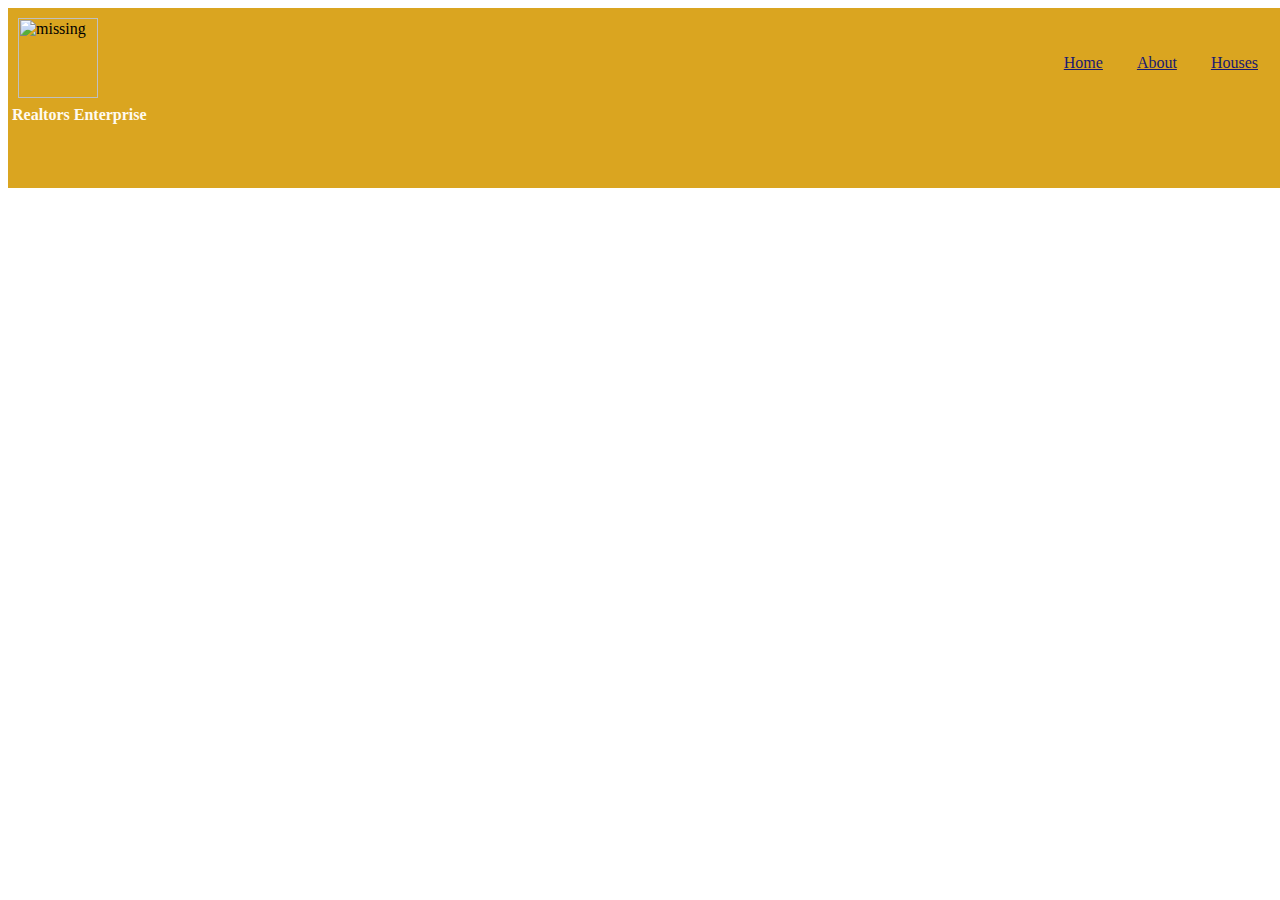
==== index.html @ 06eb9c74 "nav bar" ====
<html lang="en">
<head>
    <meta charset="UTF-8">
    <meta name="viewport" content="width=device-width, initial-scale=1.0">
    <title>Realtors Enterprise</title>
    <link rel="stylesheet" href="style.css">
</head>
<body>
    <div class="nav">
        <div class="logo">
            <img src="https://png.pngtree.com/png-vector/20211023/ourmid/pngtree-salon-logo-png-image_4004444.png" alt="missing">
            <h4>Realtors Enterprise</h4>
        </div>
        <div class="nav-links">
            <ul>
                <li><a href="">Home</a></li>
                <li><a href="">About</a></li>
                <li><a href="">Houses</a></li>
            </ul>
        </div>
    </div>
</body>
</html>
---- style.css ----
.nav{
    width: 100vw;
    height: 20vh;
    display: flex;
    background-color: goldenrod;
    justify-content: space-between;
}
.nav .logo img{
    width: 80px;
    height: 80px;
    margin: 10px;
}
.nav .logo h4{
    margin: -2px;
    margin-left: 4px;
    color:floralwhite;
}
.nav .nav-links {
    margin: 15px;
}

.nav .nav-links ul li{
    display: inline-flex;
    margin: 15px;
}
.nav .nav-links ul li a{
  color: midnightblue;
}
.nav .nav-links ul li a:hover{
    color: floralwhite;
}
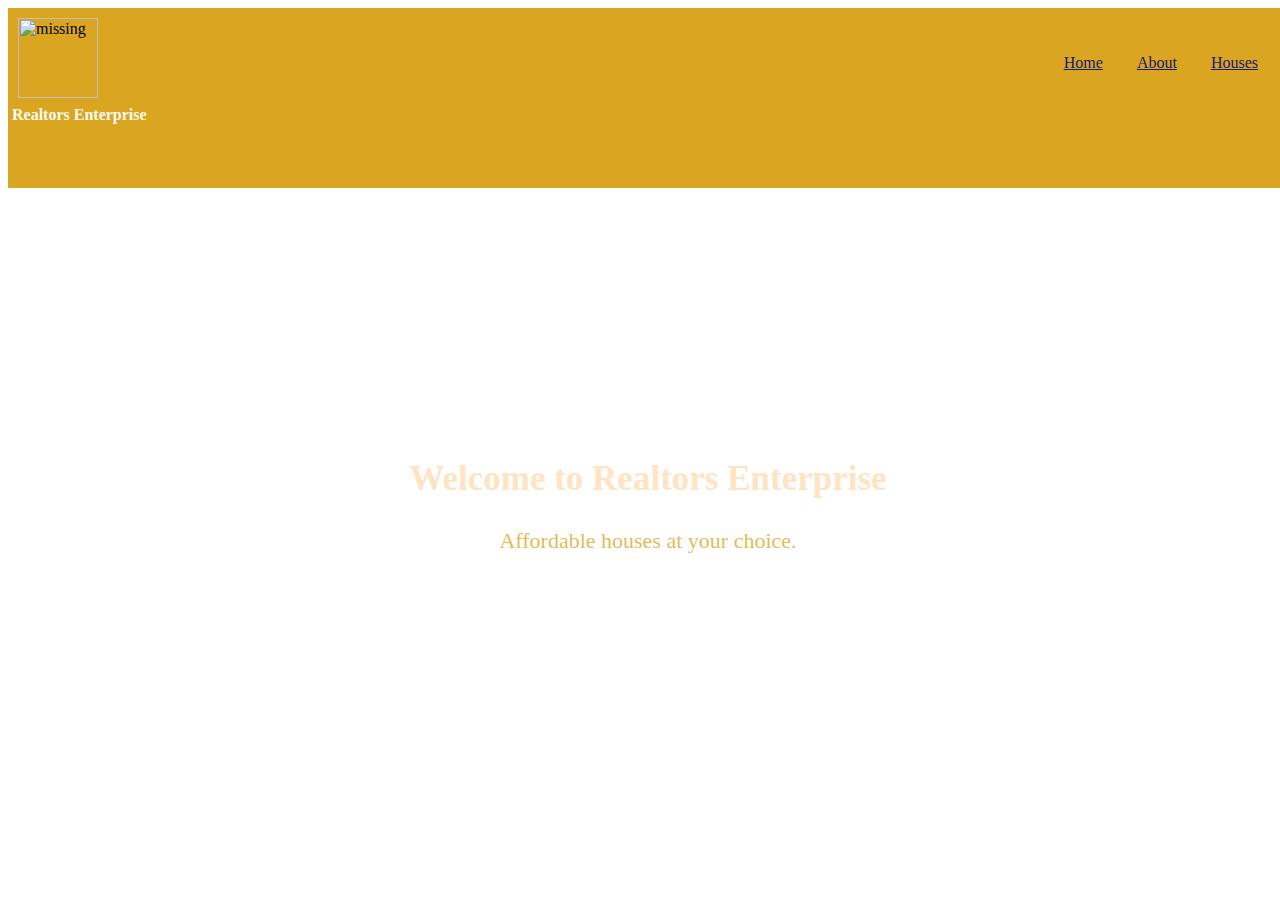
==== commit 16dcbffc: "banner" ====
--- a/index.html
+++ b/index.html
@@ -19,5 +19,11 @@
             </ul>
         </div>
     </div>
+    <section class="banner">
+    <div class="infotext">
+        <h2>Welcome to Realtors Enterprise</h2>
+        <p>Affordable houses at your choice.</p>
+    </div>
+    </section>
 </body>
 </html>--- a/style.css
+++ b/style.css
@@ -28,4 +28,27 @@
 }
 .nav .nav-links ul li a:hover{
     color: floralwhite;
-}+}
+
+.banner{
+    width: 100vw;
+    height: 70vh;
+    background-image: url(https://plus.unsplash.com/premium_photo-1689609950112-d66095626efb?fm=jpg&q=60&w=3000&ixlib=rb-4.0.3&ixid=M3wxMjA3fDB8MHxzZWFyY2h8NXx8aG91c2V8ZW58MHx8MHx8fDA%3D);
+    background-position: center;
+    background-size: cover;
+    background-repeat: no-repeat;
+    display: flex;
+    text-align: center;
+    align-items: center;
+    justify-content:center;
+   
+}
+.banner h2{
+    color: bisque;
+    font-family: cursive;
+    font-size: 35px;
+}
+.banner p {
+    font-size: 22px;
+    color: rgba(215, 160, 20, 0.736);
+}
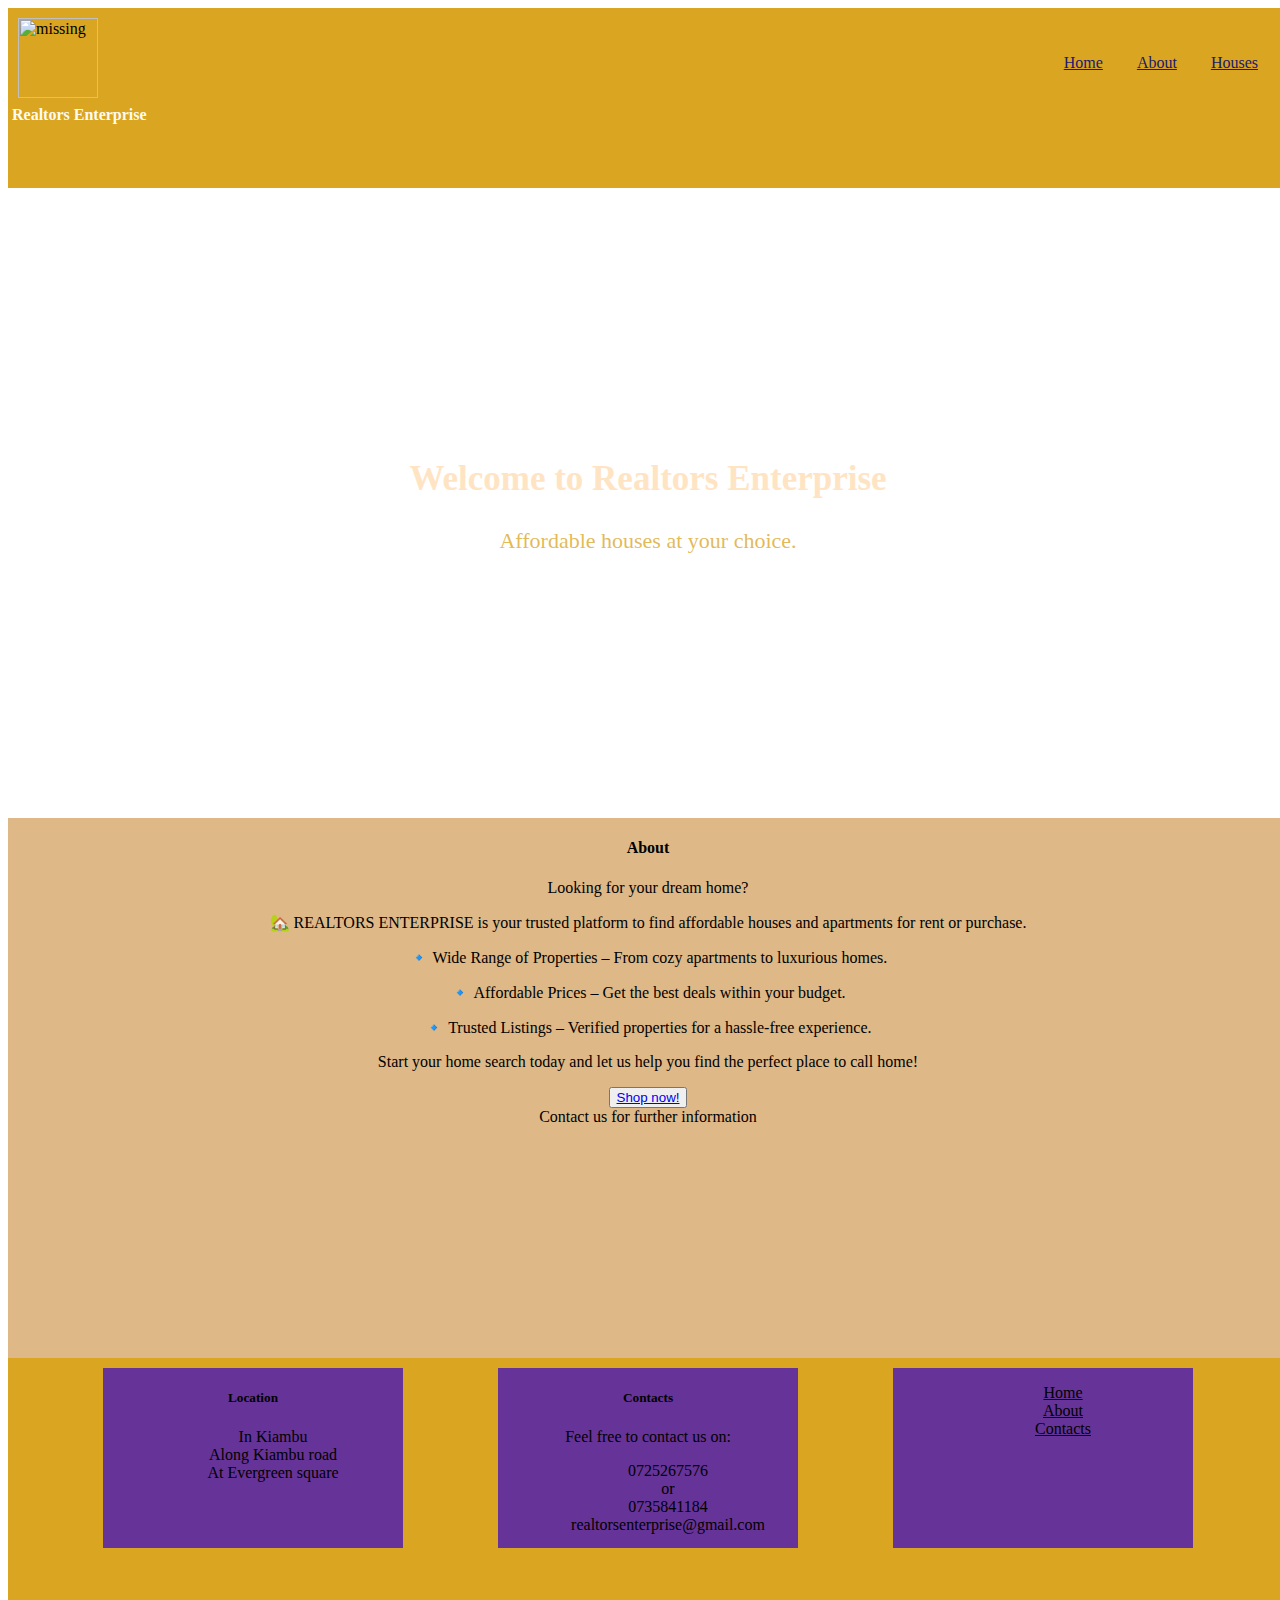
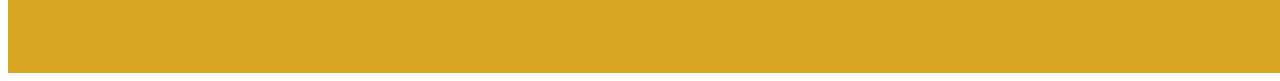
==== commit bead25f2: "footer" ====
--- a/index.html
+++ b/index.html
@@ -13,17 +13,59 @@
         </div>
         <div class="nav-links">
             <ul>
-                <li><a href="">Home</a></li>
-                <li><a href="">About</a></li>
+                <li><a href="#banner">Home</a></li>
+                <li><a href="#about">About</a></li>
                 <li><a href="">Houses</a></li>
             </ul>
         </div>
     </div>
-    <section class="banner">
+    <section class="banner" id="banner">
     <div class="infotext">
         <h2>Welcome to Realtors Enterprise</h2>
         <p>Affordable houses at your choice.</p>
     </div>
     </section>
+    <section id="About">
+        <h4>About</h4>
+        <p>Looking for your dream home? </p>🏡 REALTORS ENTERPRISE is your trusted platform to find affordable houses and apartments for rent or purchase. </p>
+        
+        🔹 Wide Range of Properties – From cozy apartments to luxurious homes.</p>
+        🔹 Affordable Prices – Get the best deals within your budget.</p>
+        🔹 Trusted Listings – Verified properties for a hassle-free experience.</p>
+        
+        Start your home search today and let us help you find the perfect place to call home!</p>
+
+
+        <button><a href="cart.html">Shop now!</a></button>
+    </section>
+    <footer class="footer" id="footer">
+        <div class=" card location">
+            <h5>Location</h5>
+           <ul>
+            <li>In Kiambu</li>
+            <li>Along Kiambu road</li>
+            <li>At Evergreen square</li>
+        
+           </ul>
+        </div>
+        <div class=" card contacts">
+            <h5>Contacts</h5>
+            Feel free to contact us on:
+            <ul>
+                <li>0725267576</li>
+                or
+                <li>0735841184</li>
+                <li>realtorsenterprise@gmail.com</li>
+            </ul>
+        </div>
+        <div class=" card nav-links">
+            <ul>
+                <li><a href="#banner">Home</a></li>
+                <li><a href="#about">About</a></li>
+                <li><a href="#footer">Contacts</a></li>
+            </ul>
+        </div>
+    </footer>
 </body>
+<script src="script.js"></script>
 </html>--- a/style.css
+++ b/style.css
@@ -52,3 +52,32 @@
     font-size: 22px;
     color: rgba(215, 160, 20, 0.736);
 }
+#about {
+    width: 100vw;
+    height: 60vh;
+    background-color: burlywood;
+    text-align: center;
+    display:flow-root;
+}
+.footer{
+    width: 100vw;
+    height: 35vh;
+    background-color: goldenrod;
+    display: flex;
+    justify-content: space-evenly;
+}
+.footer .card {
+    width: 300px;
+    height: 180px;
+    margin-top: 10px;
+    text-align: center;
+    background-color: rebeccapurple;
+}
+.footer .card ul li{
+    list-style-type:none;
+}
+.footer .card ul li a{
+    color: black;
+}
+
+
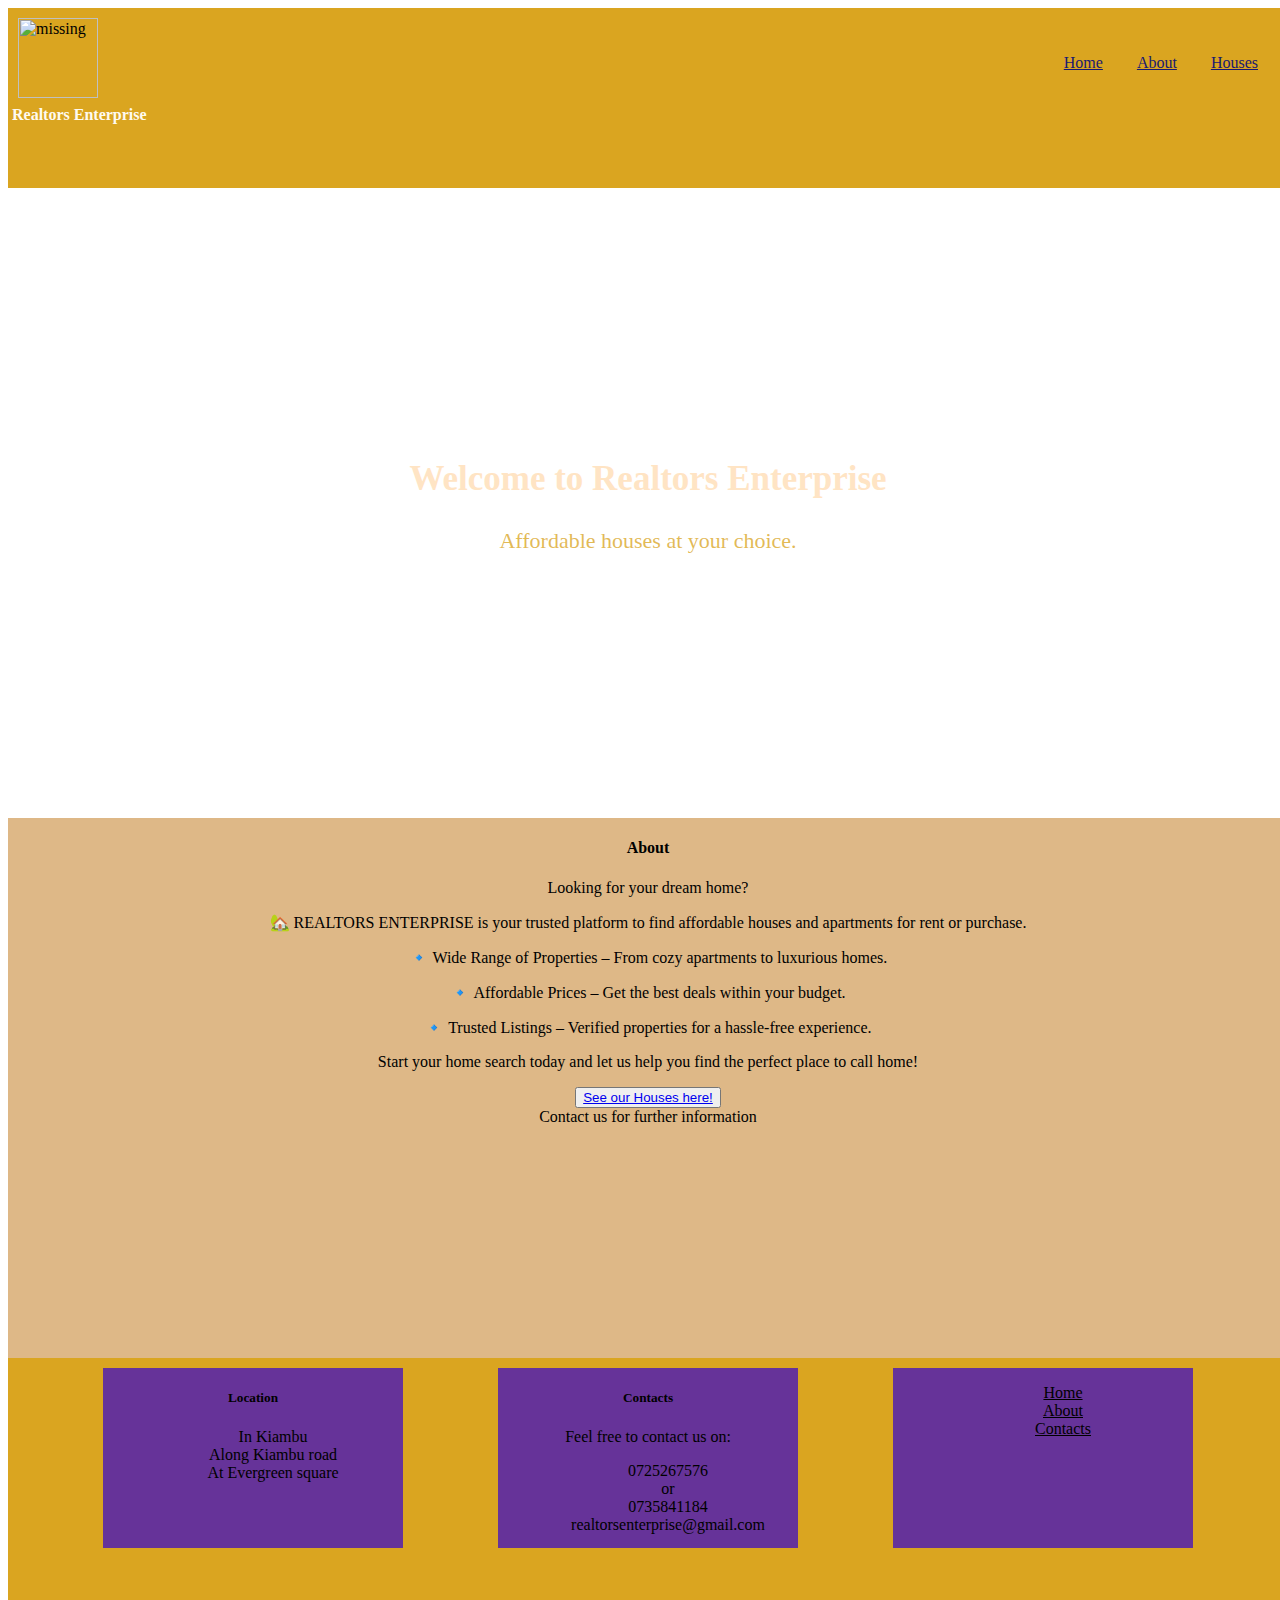
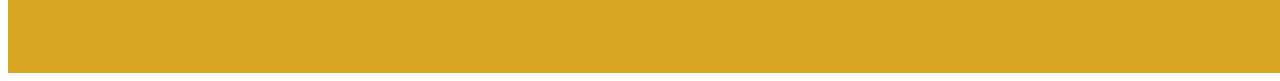
==== commit a5357c55: "final" ====
--- a/index.html
+++ b/index.html
@@ -14,8 +14,8 @@
         <div class="nav-links">
             <ul>
                 <li><a href="#banner">Home</a></li>
-                <li><a href="#about">About</a></li>
-                <li><a href="">Houses</a></li>
+                <li><a href="#About">About</a></li>
+                <li><a href="#About">Houses</a></li>
             </ul>
         </div>
     </div>
@@ -36,7 +36,7 @@
         Start your home search today and let us help you find the perfect place to call home!</p>
 
 
-        <button><a href="cart.html">Shop now!</a></button>
+        <button><a href="cart.html">See our Houses here!</a></button>
     </section>
     <footer class="footer" id="footer">
         <div class=" card location">
@@ -61,7 +61,7 @@
         <div class=" card nav-links">
             <ul>
                 <li><a href="#banner">Home</a></li>
-                <li><a href="#about">About</a></li>
+                <li><a href="#About">About</a></li>
                 <li><a href="#footer">Contacts</a></li>
             </ul>
         </div>
--- a/style.css
+++ b/style.css
@@ -1,3 +1,4 @@
+
 .nav{
     width: 100vw;
     height: 20vh;
@@ -79,5 +80,3 @@
 .footer .card ul li a{
     color: black;
 }
-
-
